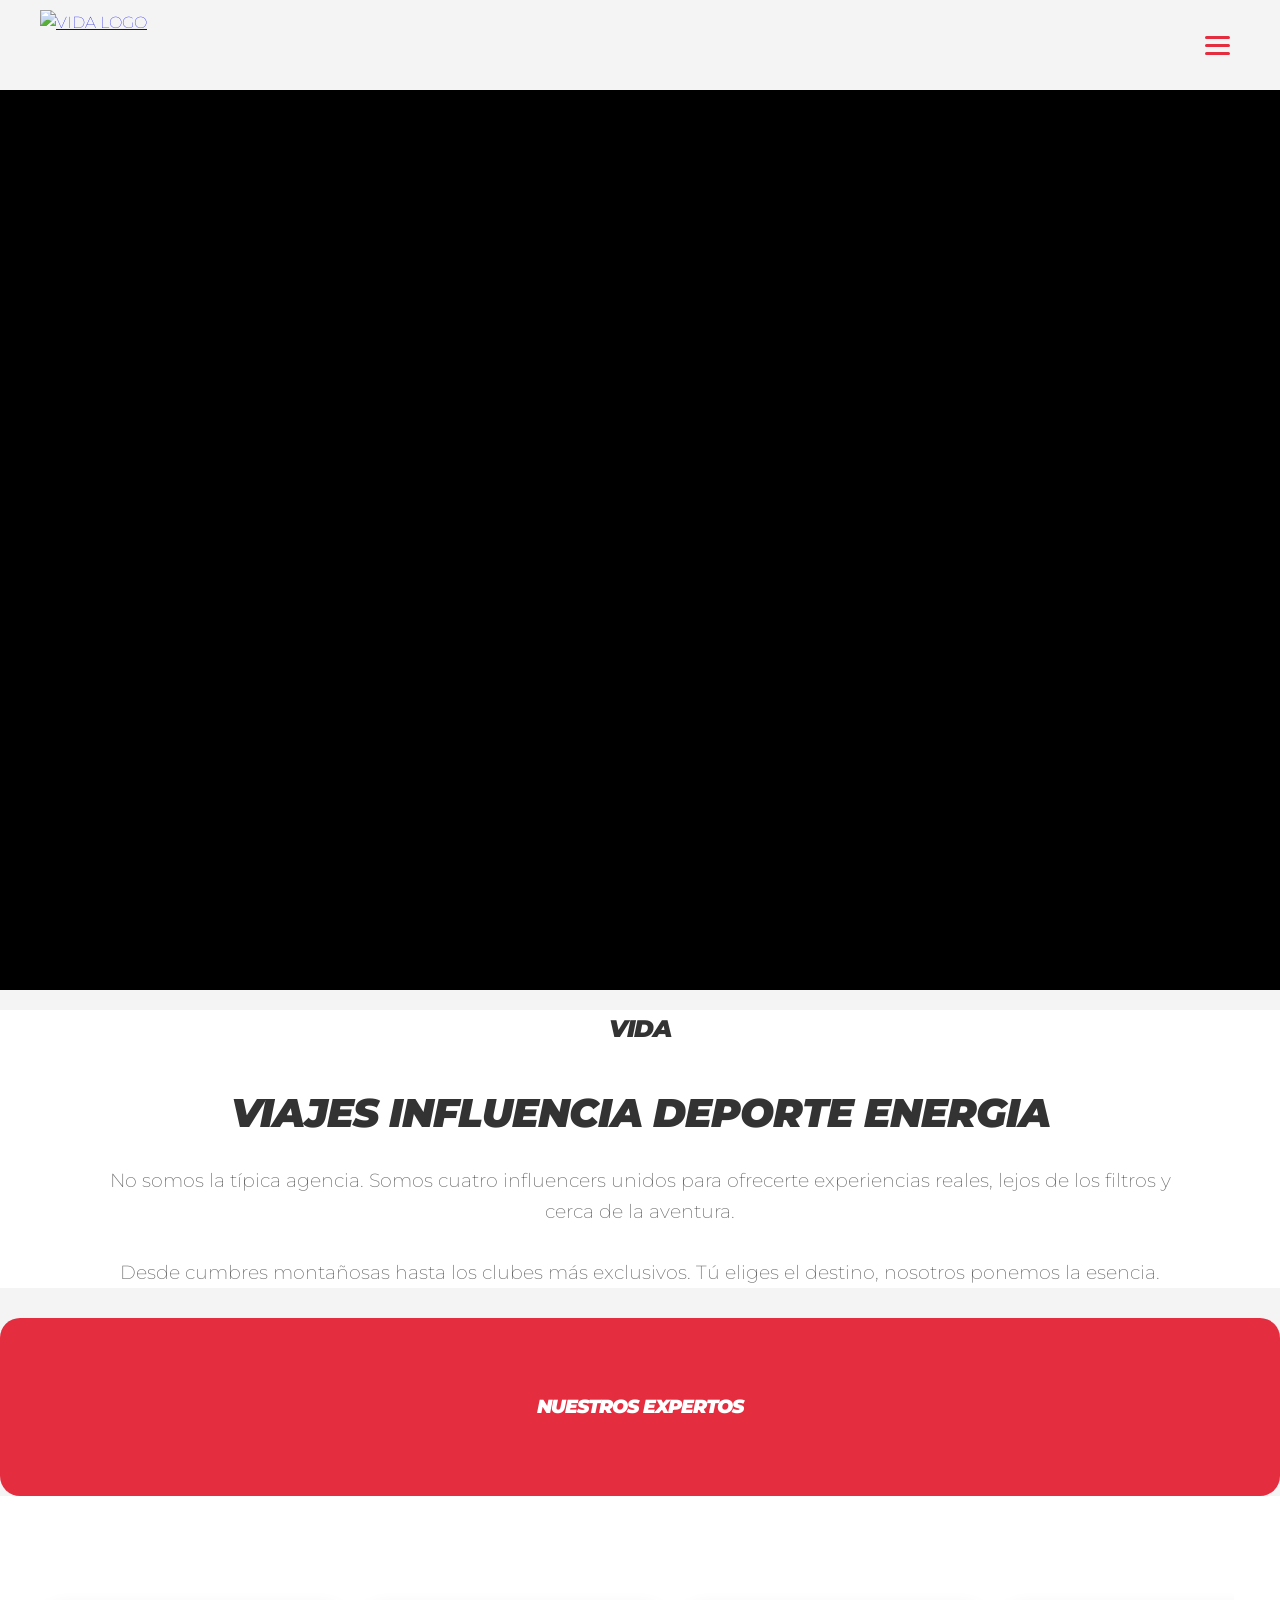
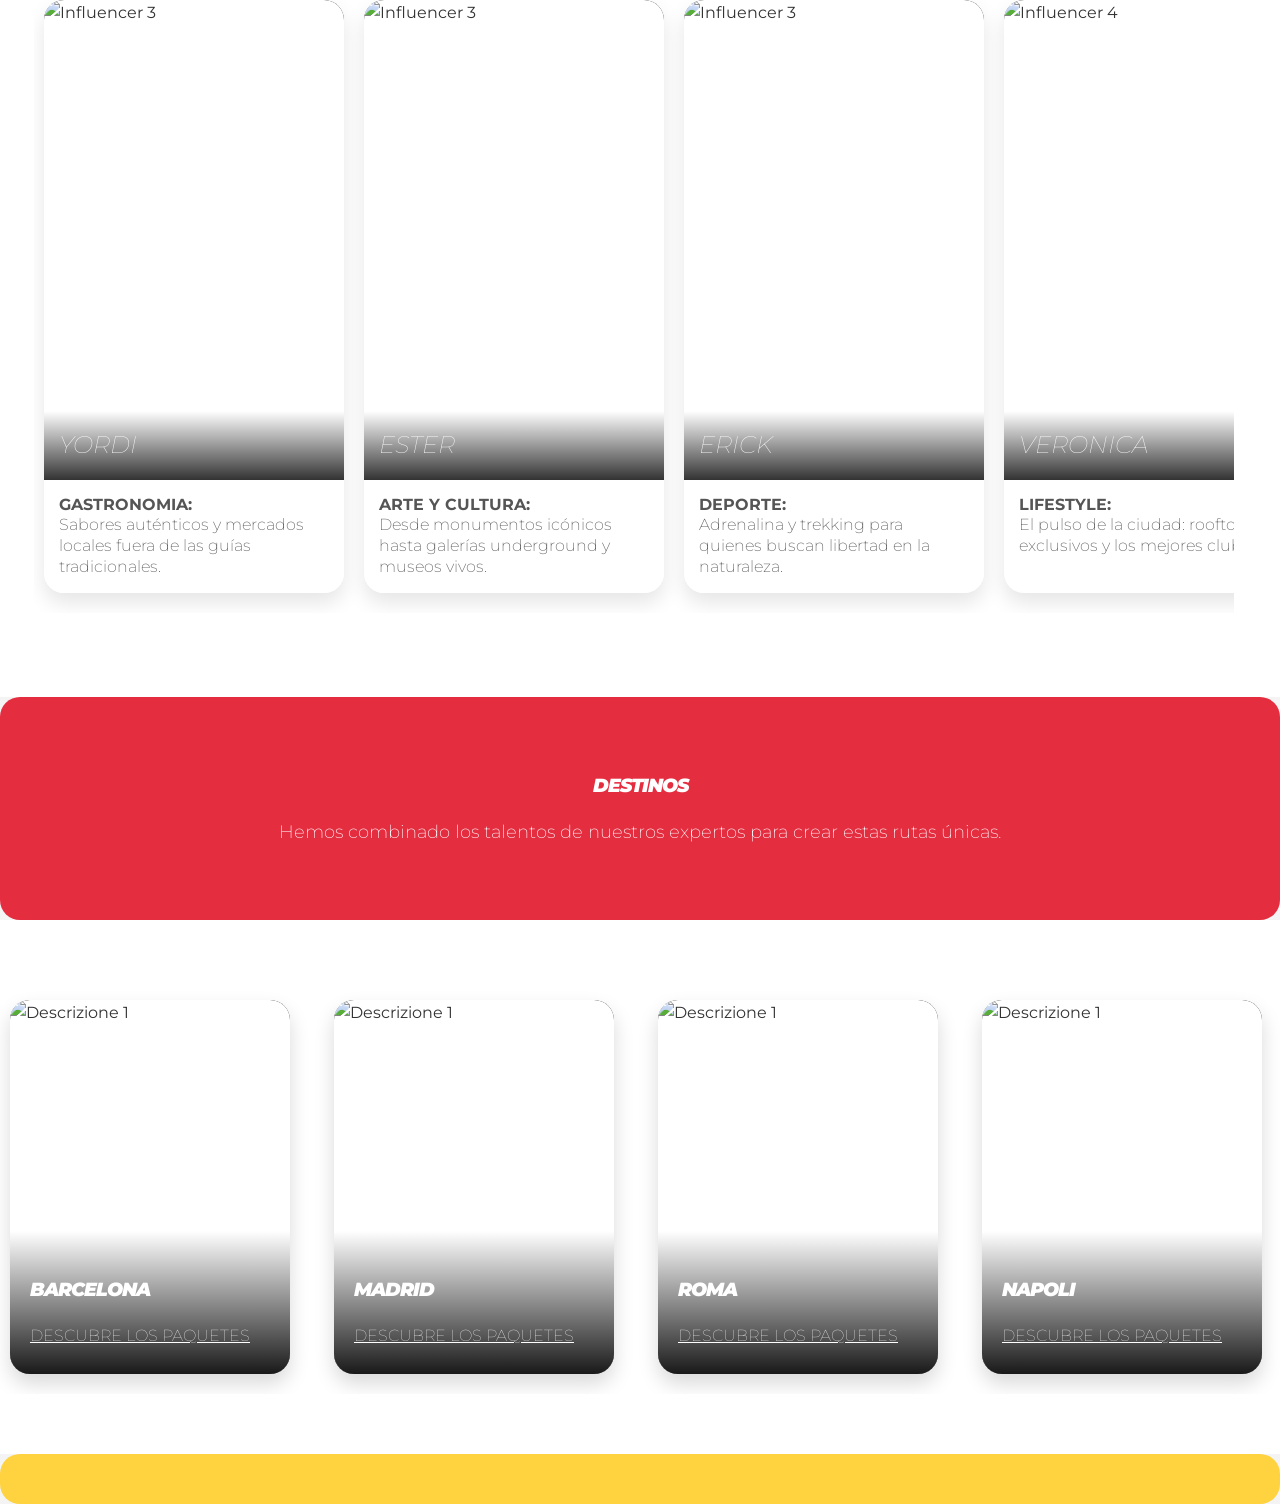
==== index.html @ c5e49185 "Add files via upload" ====
<!DOCTYPE html>
<html lang="es">
<head>
    <meta charset="UTF-8">
    <meta name="viewport" content="width=device-width, initial-scale=1.0">
    <title>VIDA - Agencia de Viajes</title>
    <link rel="stylesheet" href="style.css">
</head>
<body>
<div class="Page_header">
    <header class="HeaderComponent">
        <div class="headerComponent_container">
            <a href="index.html" class="logo-link">
                <img src="vida.jpeg" alt="VIDA Logo">
            </a>

            <button class="menu-toggle" aria-label="Abrir menú">
                <span class="bar"></span>
                <span class="bar"></span>
                <span class="bar"></span>
            </button>

            <nav class="menu">
                <ul>
                    <li><a href="game.html">INFLUENCER</a></li>
                    <li><a href="faq.html">PAQUETES VIAJES</a></li>
                </ul>
            </nav>
        </div>
    </header>
</div>


    <main>

        <section class="spazio-foto">
            <div class="photo-container">
                <video id="video-element" src="VIDEO-PROMO-SCOLLEEGATI-.mp4" loop muted autoplay></video>
            </div>
        </section>


        <section class="spazio-contenuto">
            <div class="hero-content">
                <h1>VIDA</h1>
                <h2>Viajes Influencia Deporte Energia</h2>
                <p>No somos la típica agencia. Somos cuatro influencers unidos para ofrecerte experiencias reales, lejos de los filtros y cerca de la aventura.
                </p>
                <p>Desde cumbres montañosas hasta los clubes más exclusivos. Tú eliges el destino, nosotros ponemos la esencia.
                </p>
            </div>
        </section>

        <section id="expertos" class="extra-section">
            <div class="container">
                <h3>NUESTROS EXPERTOS</h3>
            </div>
        </section>

        <section class="influencer-sezione">
            <div class="container">
                <div class="influencer-grid">

                    <div class="influencer-card">
                        <div class="carosello-container">
                            <div class="carosello-immagini">
                                <img src="romayordi.jpg" class="attiva" alt="Influencer 3">
                                <img src="yordibarcmadri6.jpg" alt="Influencer 3 Detail">
                                <img src="napoliyordi1.jpg" alt="Influencer 3 Detail">
                                <img src="romayordi4.jpg" alt="Influencer 3 Detail">
                            </div>
                            <div class="influencer-overlay-text">
                                <h3><a href="game.html#yordi" class="stretched-link">YORDI</a></h3>

                            </div>
                        </div>
                        <div class="influencer-info-bottom">
                            <p> <strong>GASTRONOMIA:</strong></p>
                            <p>Sabores auténticos y mercados locales fuera de las guías tradicionales.</p>
                        </div>
                    </div>

                    <div class="influencer-card">
                        <div class="carosello-container">
                            <div class="carosello-immagini">
                                <img src="esterbarce08.jpg" class="attiva" alt="Influencer 3">
                                <img src="esternap90.JPG" alt="Influencer 3 Detail">
                                <img src="esterbarce.jpg" alt="Influencer 3 Detail">
                            </div>
                            <div class="influencer-overlay-text">
                                <h3><a href="game.html#ester" class="stretched-link">ESTER</a></h3>

                            </div>
                        </div>
                        <div class="influencer-info-bottom">
                            <p> <strong>ARTE Y CULTURA:</strong></p>
                            <p>Desde monumentos icónicos hasta galerías underground y museos vivos.</p>
                        </div>
                    </div>

                    <div class="influencer-card">
                        <div class="carosello-container">
                            <div class="carosello-immagini">
                                <img src="3A1B3A36-6C52-4896-B0D4-432DC0DF67D5.JPG" class="attiva" alt="Influencer 3">
                                <img src="romaeri192.jpg" alt="Influencer 3 Detail">
                                <img src="naperi4.jpg" alt="Influencer 3 Detail">
                            </div>
                            <div class="influencer-overlay-text">
                                <h3><a href="game.html#erick" class="stretched-link">ERICK</a></h3>

                            </div>
                        </div>
                        <div class="influencer-info-bottom">
                            <p> <strong>DEPORTE:</strong></p>
                            <p>Adrenalina y trekking para quienes buscan libertad en la naturaleza.</p>
                        </div>
                    </div>

                    <div class="influencer-card">
                        <div class="carosello-container">
                            <div class="carosello-immagini">
                                <img src="vero2.PNG" class="attiva" alt="Influencer 4">
                                <img src="vero3.PNG" alt="Influencer 4">
                                <img src="vero4.PNG" alt="Influencer 4 Detail">
                            </div>
                            <div class="influencer-overlay-text">
                                <h3><a href="game.html#veronica" class="stretched-link">VERONICA</a></h3>

                            </div>
                        </div>
                        <div class="influencer-info-bottom">
                            <p> <strong>LIFESTYLE:</strong></p>
                            <p>  El pulso de la ciudad: rooftops exclusivos y los mejores clubes.</p>
                        </div>
                    </div>

                </div>
            </div>
        </section>

        <section id="destinos" class="extra-section">
            <div class="container">
                <h3>DESTINOS</h3>
                <p>Hemos combinado los talentos de nuestros expertos para crear estas rutas únicas.</p>

            </div>
        </section>
        <section class="citta-sezione">
            <div class="citta-grid">

                <div class="citta-card">
                    <div class="carosello-container">
                        <div class="carosello-immagini">
                            <img src="esterbarce0909.jpg" class="attiva" alt="Descrizione 1">
                            <img src="yordibarcmadri11.jpg" alt="Descrizione 2">
                            <img src="esterbarce.jpg" alt="Descrizione 3">
                        </div>
                    </div>

                        <div class="citta-overlay-text">
                            <h3>BARCELONA</h3>
                            <a href="faq.html#barcelona" class="play-button">Descubre los paquetes</a>
                        </div>
                    </div>


                <div class="citta-card">
                    <div class="carosello-container">
                        <div class="carosello-immagini">
                            <img src="estermadrid0.JPG" class="attiva" alt="Descrizione 1">
                            <img src="yordibarcmadri6.jpg" alt="Descrizione 2">
                            <img src="vero3.PNG" alt="Descrizione 3">
                        </div>
                </div>
                     <div class="citta-overlay-text">
                         <h3>MADRID</h3>
                    <a href="faq.html#madrid" class="play-button">Descubre los paquetes</a>
                    </div>
                </div>

                <div class="citta-card">
                    <div class="carosello-container">
                        <div class="carosello-immagini">
                            <img src="moraerixk_httpss.mj.run_olP_Cn-8gU_image_from_rome_photograph_n_e094719a-1e1f-4bdd-8cc2-2c06211bcae2.png" class="attiva" alt="Descrizione 1">
                            <img src="romayordi2.jpg" alt="Descrizione 2">
                        </div>
                    </div>

                    <div class="citta-overlay-text">
                        <h3>ROMA</h3>
                        <a href="faq.html#roma" class="play-button">Descubre los paquetes</a>
                    </div>
                </div>


                <div class="citta-card">
                    <div class="carosello-container">
                        <div class="carosello-immagini">
                            <img src="esternap2.JPG" class="attiva" alt="Descrizione 1">
                            <img src="napoliyordi9.png" alt="Descrizione 2">
                            <img src="esternap7.JPG" alt="Descrizione 3">
                        </div>
                    </div>
                    <div class="citta-overlay-text">
                        <h3>NAPOLI</h3>
                        <a href="faq.html#napoli" class="play-button">Descubre los paquetes</a>
                    </div>
                </div>

            </div>




        </section>



    </main>

    <footer class="site-footer">
        <div class="social-section">
            <div class="social-item">
            </div>
        </div>
    </footer>

    <script src="script.js"></script>

</body>
</html>
---- style.css ----
/* Importiamo Montserrat: pesi leggero (300) per eleganza, regolare (400) per lettura e nero (900) per energia */
@import url('https://fonts.googleapis.com/css2?family=Montserrat:ital,wght@0,300;0,400;0,900;1,900&display=swap');

/* --- STRUTTURA GENERALE DELLA PAGINA --- */
body {
    /* Montserrat è molto più arioso e "viaggio" rispetto al Bebas */
    font-family: 'Montserrat', sans-serif;
    margin: 0;
    padding: 0;
    background-color: #f4f4f4;
    line-height: 1.6;
    color: #333;
}

/* NUOVO WRAPPER: Imposta il margine e centra il contenuto su TUTTI gli schermi */
.page-wrapper {
    max-width: 1400px; /* Larghezza massima del sito */
    margin: 0 auto; /* Centra il wrapper nella pagina */
    padding: 20px; /* Margine interno che crea spazio dai lati del browser */
    background-color: #ffffff; /* Sfondo del contenuto del sito (all'interno del margine) */
    box-shadow: 0 0 15px rgba(0, 0, 0, 0.1); /* Leggera ombra per staccare dal body */
    min-height: 100vh;
}

/* Contenitore standard per le sezioni interne (NON il wrapper principale) */
.container {
    max-width: 1200px;
    margin: 24px;
    padding: 0 10px; /* Riduci il padding qui, è gestito dal page-wrapper */
}

h1, h2, h3 {
    /* Usiamo il peso massimo (900) e il corsivo (italic) per trasmettere velocità ed energia */
    font-family: 'Montserrat', sans-serif;
    font-weight: 900;
    font-style: italic;
    text-transform: uppercase;
    letter-spacing: -1px; /* Rende il titolo più compatto e moderno */
}

p {
    /* Usiamo il peso leggero (300) per dare un tocco di eleganza e pulizia */
    font-family: 'Montserrat', sans-serif;
    font-weight: 200;
    font-size: 1.1rem;
}

a, button, .play-button {
    /* Per i bottoni usiamo un peso deciso così da invitare all'azione */
    font-family: 'Montserrat', sans-serif;
    font-weight: 100;
    text-transform: uppercase;
    letter-spacing: 0;

}
/* --- HEADER E NAVIGAZIONE --- */
.Page_header {
    background-color: #f4f4f4;
    padding: 10px 0;
    box-shadow: 0 2px 5px rgba(0,0,0,0.1);
    position: relative; /* Necessario per posizionare il menu */
    z-index: 1000;
}





.headerComponent_container {
    display: flex;
    justify-content: space-between; /* Logo a sx, Toggle a dx */
    align-items: center;
    max-width: 1200px;
    margin: 0 auto;
    padding: 0 20px;
    flex-direction: row !important; /* Impedisce che vadano in colonna su smartphone */
}


.logo-link img {
    height: 70px;
    width: auto;
    object-fit: contain;
    display: block;
    margin: 0; /* Forza il logo a stare a sinistra */
}


/* Icona Hamburguesa (Tasto) */
.menu-toggle {
    display: flex;
    flex-direction: column;
    gap: 5px;
    background: none;
    border: none;
    cursor: pointer;
    padding: 10px;
    margin-left: auto; /* Spinge il tasto verso destra se il contenitore cambia */
}

.menu-toggle .bar {
    width: 25px;
    height: 3px;
    background-color:#E52D40;
    border-radius: 2px;
}

/* Menu Verticale (Tendina) */
.menu {
    position: absolute;
    top: 100%; /* Sotto l'header */
    right: 20px;
    background-color: #ffff;
    width: 240px;
    display: none; /* Si attiva con .active */
    flex-direction: column;
    box-shadow: 0 5px 15px rgba(0,0,0,0.1);
    border-radius: 8px;
    z-index: 9999;
}

.menu.active {
    display: flex !important;
}

.menu ul {
    list-style: none;
    padding: 15px;
    margin: 0;
    display: flex;
    flex-direction: column;
    gap: 10px;
}

.menu ul li a {
    text-decoration: none;
    color: #333;
    font-size: 1.2rem;
    display: block;
    text-align: right; /* Testo allineato a destra nel menu */
}

/* Rimuovi eventuali regole vecchie che forzano il logo al centro */
.header-title-center {
    display: none;
}
/* --- SEZIONI PRINCIPALI --- */

/* Hero Section - Video (Modificato per usare 100% dell'altezza del contenitore) */
.spazio-foto {
    width: 100%;
    /* Riduci l'altezza per evitare che sia tagliato sopra/sotto */
    height: 100vh;
    overflow: hidden;
    position: relative;
    padding: 0;
    background-color: #000; /* Sfondo nero per il video */
}

.spazio-foto .photo-container {
    width: 100%;
    height: 100%;
    display: flex;
    justify-content: center;
    align-items: center;
}

#video-element {
    /* Assicura che il video copra l'area e sia centrato */
    width: 100%;
    height: 100%;
    object-fit: cover;
    min-width: 100%;
    min-height: 100%;
}


/* Hero Section - Contenuto Testo */
.spazio-contenuto {
    width: 100%;
    text-align: center;
    background-color: #ffffff;


}

.spazio-contenuto .hero-content {
    max-width: 1100px;
    margin: 0 auto;
}

.spazio-contenuto h2 {
    font-size: 2.5rem;
    color: #333;
    margin-bottom: 20px;
}

.spazio-contenuto p {
    font-size: 1.2rem;
    color: #666;
    margin-bottom: 30px;
}

.spazio-contenuto .play-button {
    display: inline-block;
    padding: 15px 30px; /* Pulsante più grande */
    background-color: #5BB318;
    color: white;
    text-decoration: none;
    border-radius: 5px;
    font-size: 1.5rem; /* Testo pulsante più grande */
    transition: background 0.3s ease, transform 0.3s ease;
}

.spazio-contenuto .play-button:hover {
    background-color: orchid;
    transform: translateY(-2px);
}

/* Promozione Gioco (Immagine/Testo) */
.game-promotion {
    background-color: #f9f9f9; /* Sfondo leggermente grigio per stacco */
    padding: 50px 20px;
}

.promotion-container {
    display: flex;
    align-items: center;
    justify-content: center;
    gap: 40px; /* Aumento lo spazio tra gli elementi */
    max-width: 1000px;
    margin: 0 auto;
    flex-wrap: wrap; /* Assicura che gli elementi vadano a capo su mobile */
}

.text-content {
    flex: 1 1 40%; /* Base flessibile per il testo */
    text-align: left;
    min-width: 300px; /* Larghezza minima per evitare schiacciamento */
}

.image-content {
    flex: 1 1 40%; /* Base flessibile per l'immagine */
    display: flex;
    justify-content: center;
    align-items: center;
    min-width: 300px;
}


.image-content2 {
    /* Stile specifico per la pagina game.html */
    flex: 1 1 40%;
    display: flex;
    justify-content: center;
    align-items: center;
}


.image-content img, .image-content2 img {
    max-width: 100%;
    height: auto;
    border-radius: 10px;
    box-shadow: 0 4px 10px rgba(0,0,0,0.1);
}

/* Extra Section */
.extra-section {
    text-align: center;
    padding: 50px 20px;
    background-color: #E52D40; /* Colore di enfasi */
    color: white;
    border-radius: 20px;
}

.extra-section h3 {
    color: white;
    margin-bottom: 0;
}

/* Tre Sezioni/Colonne */
.three-sections {
    background-color: #ffffff;
    padding: 50px 20px;
    text-align: center;
}

.three-sections .row {
    display: flex;
    gap: 30px;
    justify-content: center;
    flex-wrap: wrap;
}

.three-sections .section {
    flex: 1 1 300px; /* Base flessibile per le colonne */
    padding: 25px;
    background-color: #f9f9f9;
    border-radius: 10px;
    box-shadow: 0 4px 8px rgba(0, 0, 0, 0.1);
    text-align: center;
    transition: transform 0.3s ease;
}

.three-sections .section:hover {
    transform: translateY(-5px);
}

.three-sections .section img {
    max-width: 100%;
    height: auto;
    border-radius: 10px;
}

/* --- FOOTER E SOCIAL --- */
.site-footer {
    background: #FFD23F; /* Colore di enfasi opposto */
    color: white;
    text-align: center;
    padding: 20px 0;
    border-radius: 20px;
}
.social-section {
    display: flex;
    justify-content: center;
    gap: 30px;
    margin-top: 10px;
}

.social-item {
    text-align: center;
}

.social-logo {
    width: 40px;
    height: 40px;
    margin-bottom: 5px;
    transition: transform 0.3s ease;
}
.social-logo:hover {
    transform: scale(1.1);
}
.social-item p a {
    color: white;
    text-decoration: none;
    font-size: 1rem;
}


/* --- FAQ / PIATTAFORME (Reindirizzati al flusso standard) --- */
.domande, .piattaforme {
    padding: 40px 20px;
    background-color: #f4f4f4;
    margin: 0; /* Rimuovi margini esterni inutili */
}
/* Il contenitore principale */
.domande-sezione {
    max-width: 1000px;
    margin: 40px auto;
    padding: 20px;
}


.domande-sezione h1 {
    text-align: center;
    margin-bottom: 40px;
    font-size: 3rem;
}
/* Modifica la riga 321 circa del tuo style.css */
.pack-item {
    display: flex;
    align-items: center; /* Centra verticalmente la foto rispetto al testo, indipendentemente dalla lunghezza del testo */
    justify-content: space-between;
    gap: 40px;
    margin-bottom: 60px;
    padding-bottom: 40px;
    border-bottom: 1px solid #eee;
}
/* Parte del testo (prende il 60% dello spazio) */
.pack-text {
    flex: 1;
}

.pack-text h2 {
    margin-top: 0;
    color: crimson; /* Un tocco di colore per il titolo del pack */
}

/* Parte dell'immagine (prende il 40% dello spazio) */
.pack-image {
    flex: 0 0 400px; /* Larghezza fissa per la foto su PC */
}

.pack-image img {
    width: 100%;
    height: 500px;
    object-fit: cover; /* Taglia la foto bene senza deformarla */
    border-radius: 15px;
    box-shadow: 0 5px 15px rgba(0,0,0,0.1);
}

/* --- MOBILE: Sul cellulare mettiamo la foto sopra il testo --- */
@media (max-width: 768px) {
    .pack-item {
        flex-direction: column-reverse; /* Foto sopra, testo sotto */
        text-align: center;
    }

    .pack-image {
        flex: 0 0 auto;
        width: 100%;
    }
}
/* --- SEZIONE CITTÀ --- */
.citta-sezione {
    padding: 60px 0;
    background-color: #ffffff;
}

/* Slider Orizzontale */
.citta-grid {
    display: flex;
    overflow-x: auto;
    gap: 44px;
    padding: 20px 10px;
    scroll-snap-type: x mandatory;
    -webkit-overflow-scrolling: touch;
}

/* Nascondi scrollbar */
.citta-grid::-webkit-scrollbar {
    display: none;
}

/* Card Città */
.citta-card {
    flex: 0 0 280px; /* Larghezza fissa delle card */
    scroll-snap-align: center;
    border-radius: 20px;
    overflow: hidden;
    position: relative;
    background: #000;
    aspect-ratio: 3/4;
    box-shadow: 0 10px 20px rgba(0,0,0,0.15);
}

/* Carosello Immagini */
.carosello-container {
    width: 100%;
    height: 100%;

    display: flex;
    align-items: initial;
    justify-content: initial;
}

.carosello-immagini img {
    position:absolute;
    width: 100%;
    height: 100%;
    object-fit: cover;
    background-color: #ffffff;
    opacity: 0;
    transition: opacity 0.4s ease-in-out;
}





.carosello-immagini img.attiva {
    opacity: 1;
}

/* Trova questa parte nel tuo CSS e modificala così */
.citta-overlay-text {
    position: absolute;
    bottom: 0;
    left: 0;
    width: 100%;
    padding: 25px 20px;
    background: linear-gradient(to top, rgba(0,0,0,0.9), transparent);
    color: white;
    z-index: 5;
    /* Rimuovi pointer-events: none se presente, o usa questo: */
    pointer-events: none;
}

/* IMPORTANTE: Riattiva i click solo sul bottone */
.citta-overlay-text h3,
.citta-overlay-text .play-button {
    pointer-events: auto;
    color: white;
}

.citta-card .play-button {
    position: relative;
    z-index: 10;
    cursor: pointer;
}
.prezzo-old {
    text-decoration: line-through;
    opacity: 0.7;
    font-size: 0.9rem;
    margin-right: 5px;
}

/* Responsive */
@media (max-width: 768px) {
    .citta-card {
        flex: 0 0 85%; /* Card più grandi su mobile */
    }
}
/* --- SECCIÓN INFLUENCERS (MISMO ESTILO QUE CIUDADES) --- */
.influencer-sezione {
    padding: 60px 0;
    background-color: #ffffff;
}

.influencer-grid {
    display: flex;
    overflow-x: auto;
    gap: 20px;
    padding: 20px 10px;
    scroll-snap-type: x mandatory;
    -webkit-overflow-scrolling: touch;
}

.influencer-grid::-webkit-scrollbar {
    display: none;
}

.influencer-card {
    flex: 0 0 300px;
    scroll-snap-align: center;
    border-radius: 20px;
    overflow: hidden;
    position: relative;
    background: #fff;
    box-shadow: 0 10px 20px rgba(0,0,0,0.1);
    transition: transform 0.7s ease;
}
/* 1. Rendiamo la card il punto di riferimento */
.influencer-card {
    position: relative; /* Importante per contenere lo stretched-link */
    transition: transform 0.3s ease, box-shadow 0.3s ease;
}

/* 2. Lo stretched-link si espande su tutta la card */
.stretched-link::after {
    position: absolute;
    top: 0;
    right: 0;
    bottom: 0;
    left: 0;
    z-index: 10; /* Sta sopra alle immagini e al testo */
    content: "";
}

/* 3. Estetica del link nel titolo */
.influencer-overlay-text h3 a {
    text-decoration: none;
    color: white; /* O il colore che preferisci */
}

/* 4. Effetto Hover su tutta la card */
.influencer-card:hover {
    transform: translateY(-10px);
    box-shadow: 0 15px 30px rgba(0,0,0,0.3);
    cursor: pointer;
}
.influencer-card:hover {
    transform: translateY(-5px);
}

/* Reutilizamos el contenedor de carrusel */
.influencer-card .carosello-container {
    width: 100%;
    height: 480px; /* Un poco más corto que las ciudades para dejar espacio al texto */
    position: relative;
    overflow: hidden;
    background: #000;
}

.influencer-overlay-text {
    position: absolute;
    bottom: 0;
    left: 0;
    width: 100%;
    padding: 15px;
    background: linear-gradient(to top, rgba(0,0,0,0.8), transparent);
    color: white;
    z-index: 2;
}

.influencer-overlay-text h3 {
    margin: 0;
    font-size: 1.5rem;
    color: #fff;
}

.influencer-info-bottom {
    padding: 15px;
    background: #fff;
}

.influencer-info-bottom p {
    margin: 0;
    font-size: 1rem;
    color: #555;
    line-height: 1.3;
}

/* Ajuste responsive para influencers */
@media (max-width: 768px) {
    .influencer-card {
        flex: 0 0 80%;
    }
}


/* --- RESPONSIVITÀ --- */
/* Tablet e Schermi Medi */
@media (max-width: 992px) {
    .page-wrapper {
        padding: 10px; /* Riduci il margine del wrapper */
    }
    .headerComponent_container {
        padding: 0 10px;
    }
    .menu ul {
        gap: 10px;
    }
    h2 {
        font-size: 2rem;
    }
}

/* Smartphone */
@media (max-width: 768px) {
    .Page_header {
        padding: 0.5rem 0;
    }
    .domande-sezione .pack-item {
        flex-direction:column !important; /* Forza il testo e la foto a stare vicini */
        align-items: initial;
        gap: 15px;
        padding: 10px;
    }
    .pack-text {
        flex: 1; /* Il testo prende lo spazio rimanente */
        text-align: left; /* Mantiene il testo a sinistra invece di centrarlo */
    }

    .pack-image {
        flex: 0 0 45%; /* La foto prende il 45% della larghezza del telefono */
        max-width: 200px; /* Limite massimo per non farla diventare troppo grande */
        height: auto;
    }

    .carosello-container {
        height: 250px; /* Altezza fissa ridotta per il mobile */
        background-color: #ffffff;
    }

    .headerComponent_container {
        flex-direction: column; /* Impila logo e menu */
        gap: 10px;
        padding: 0 5px;
    }
    .menu {
        width: 100%;
        justify-content: center; /* Centra il menu */
    }
    .menu ul {
        flex-wrap: wrap; /* Permette ai link di andare a capo */
        justify-content: center;
    }
    .spazio-foto {
        height: 30vh; /* Riduci l'altezza del video su mobile */
    }
    .promotion-container {
        flex-direction: column; /* Impila le sezioni di testo e immagine */
        gap: 20px;
    }
    .text-content {
        order: 2;
        text-align: center;
        padding-right: 0;
    }
    .image-content, .image-content2 {
        order: 1; /* Metti l'immagine sopra su mobile */
        min-width: unset;
    }
    .three-sections .row {
        flex-direction: column; /* Impila le colonne verticalmente */
    }



}
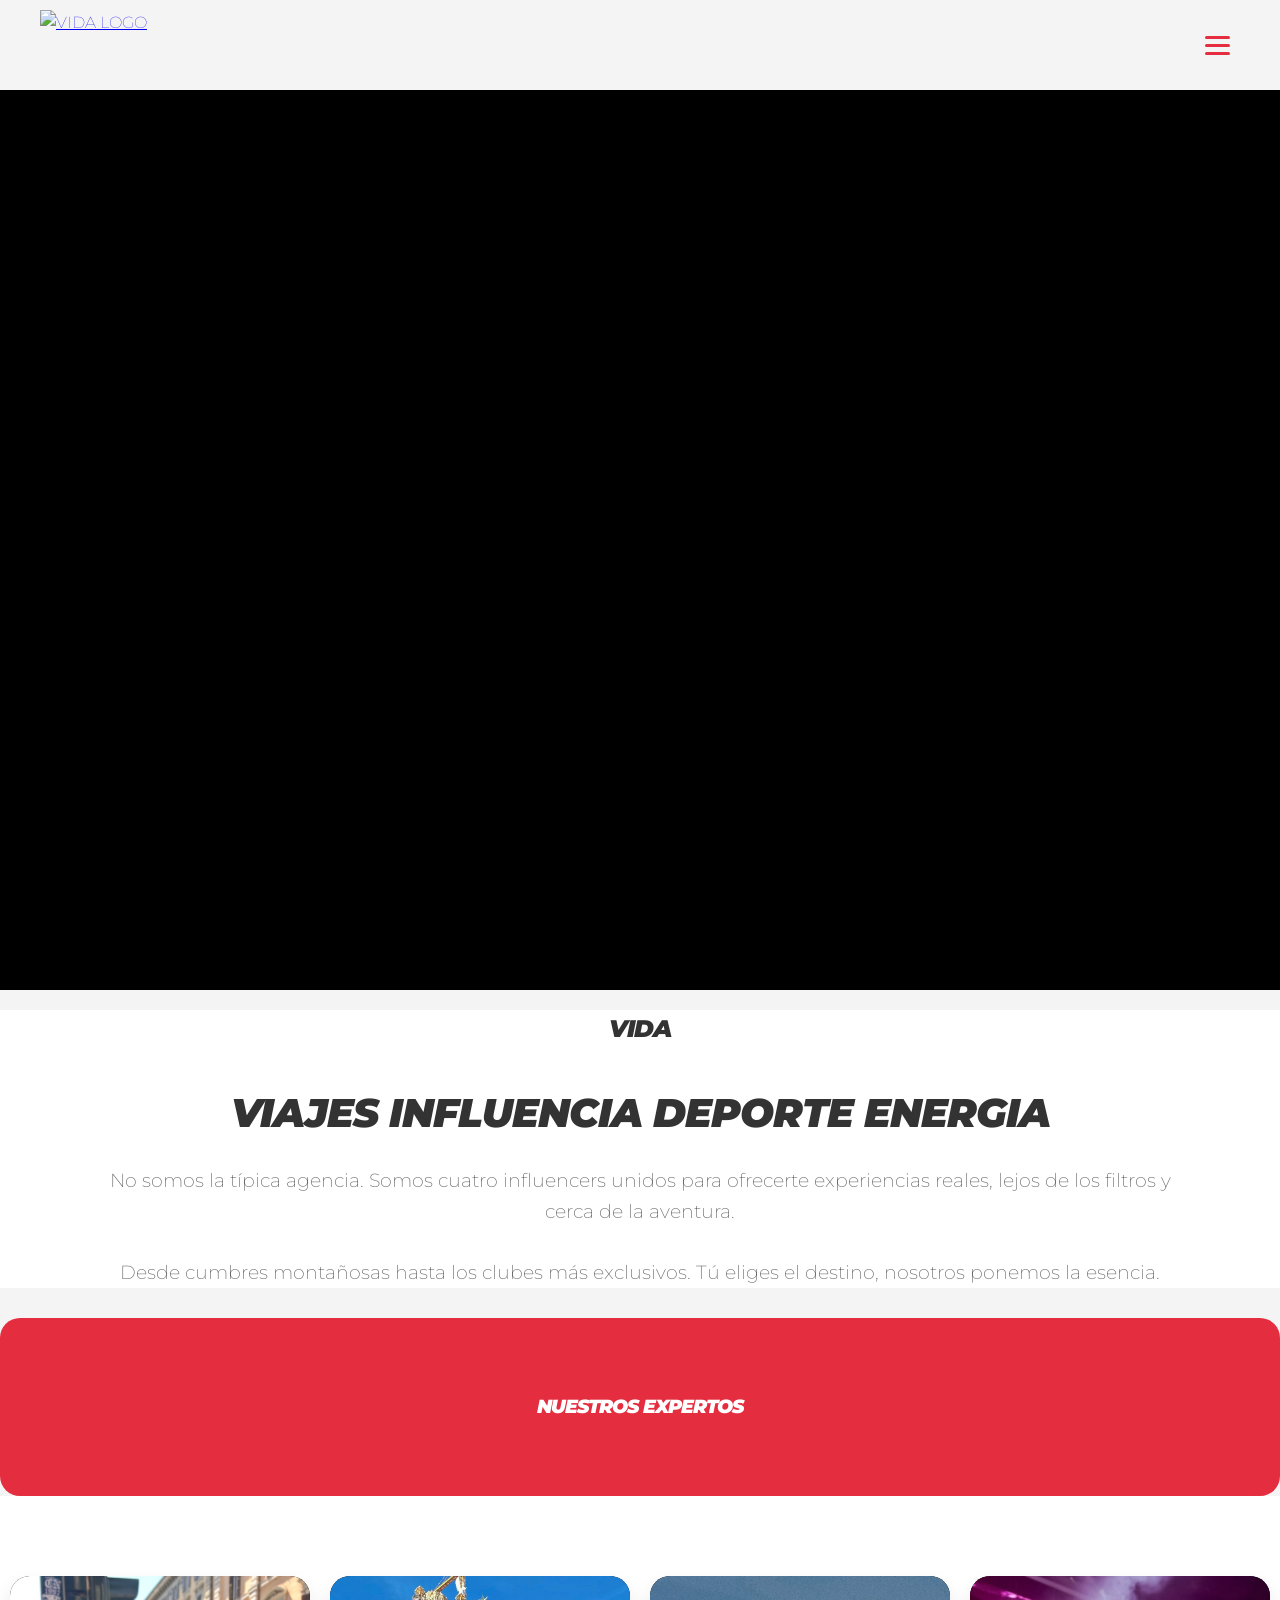
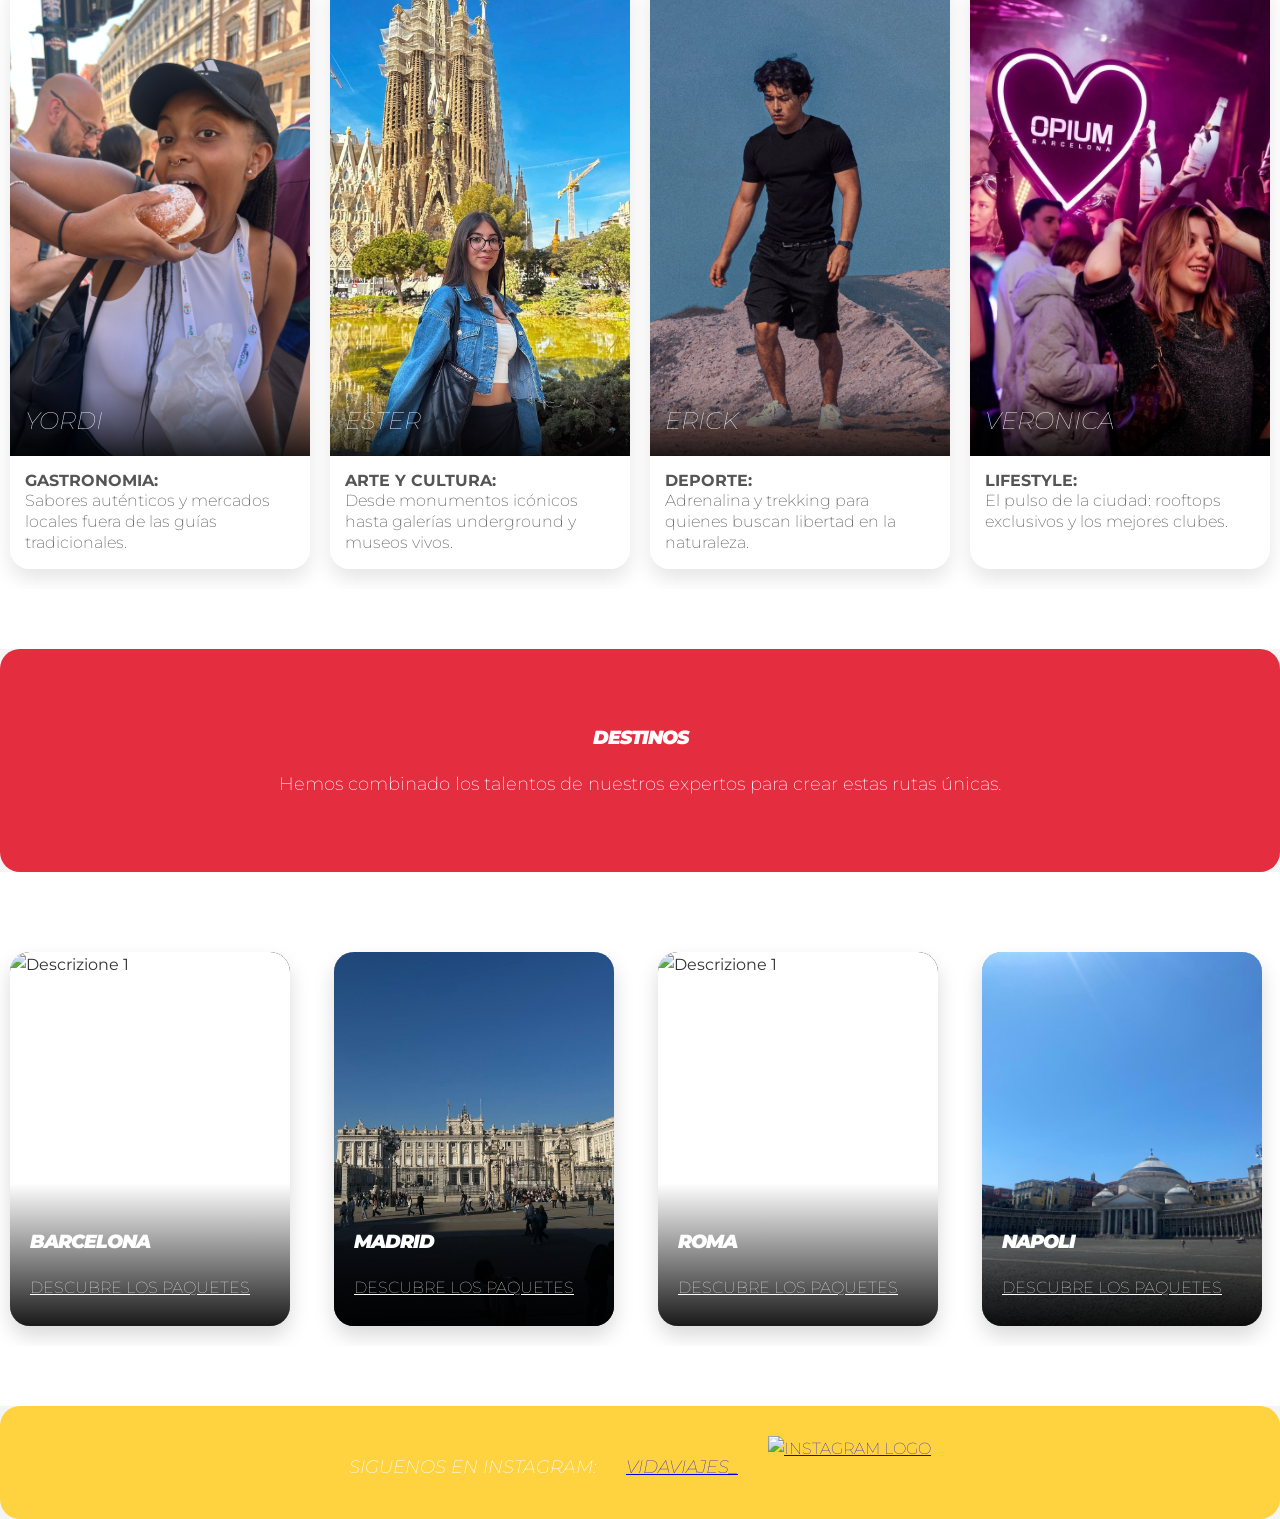
==== commit 3beaca46: "Update index.html" ====
--- a/index.html
+++ b/index.html
@@ -11,7 +11,7 @@
     <header class="HeaderComponent">
         <div class="headerComponent_container">
             <a href="index.html" class="logo-link">
-                <img src="vida.jpeg" alt="VIDA Logo">
+                <img src="vida_w.png" alt="VIDA Logo">
             </a>
 
             <button class="menu-toggle" aria-label="Abrir menú">
@@ -34,15 +34,15 @@
     <main>
 
         <section class="spazio-foto">
-            <div class="photo-container">
-                <video id="video-element" src="VIDEO-PROMO-SCOLLEEGATI-.mp4" loop muted autoplay></video>
-            </div>
+
+                <video id="video-element" src="WhatsApp%20Video%202026-04-21%20at%2017.48.59.mp4" loop muted autoplay></video>
+
         </section>
 
 
         <section class="spazio-contenuto">
             <div class="hero-content">
-                <h1>VIDA</h1>
+                <h1>VIDA </h1>
                 <h2>Viajes Influencia Deporte Energia</h2>
                 <p>No somos la típica agencia. Somos cuatro influencers unidos para ofrecerte experiencias reales, lejos de los filtros y cerca de la aventura.
                 </p>
@@ -58,9 +58,8 @@
         </section>
 
         <section class="influencer-sezione">
-            <div class="container">
+
                 <div class="influencer-grid">
-
                     <div class="influencer-card">
                         <div class="carosello-container">
                             <div class="carosello-immagini">
@@ -83,7 +82,7 @@
                     <div class="influencer-card">
                         <div class="carosello-container">
                             <div class="carosello-immagini">
-                                <img src="esterbarce08.jpg" class="attiva" alt="Influencer 3">
+                                <img src="estermain.jpeg" class="attiva" alt="Influencer 3">
                                 <img src="esternap90.JPG" alt="Influencer 3 Detail">
                                 <img src="esterbarce.jpg" alt="Influencer 3 Detail">
                             </div>
@@ -135,7 +134,6 @@
                     </div>
 
                 </div>
-            </div>
         </section>
 
         <section id="destinos" class="extra-section">
@@ -145,6 +143,7 @@
 
             </div>
         </section>
+
         <section class="citta-sezione">
             <div class="citta-grid">
 
@@ -174,7 +173,7 @@
                 </div>
                      <div class="citta-overlay-text">
                          <h3>MADRID</h3>
-                    <a href="faq.html#madrid" class="play-button">Descubre los paquetes</a>
+                    <a href="faq.html#barcelona" class="play-button">Descubre los paquetes</a>
                     </div>
                 </div>
 
@@ -188,7 +187,7 @@
 
                     <div class="citta-overlay-text">
                         <h3>ROMA</h3>
-                        <a href="faq.html#roma" class="play-button">Descubre los paquetes</a>
+                        <a href="faq.html#barcelona" class="play-button">Descubre los paquetes</a>
                     </div>
                 </div>
 
@@ -203,7 +202,7 @@
                     </div>
                     <div class="citta-overlay-text">
                         <h3>NAPOLI</h3>
-                        <a href="faq.html#napoli" class="play-button">Descubre los paquetes</a>
+                        <a href="faq.html#barcelona" class="play-button">Descubre los paquetes</a>
                     </div>
                 </div>
 
@@ -220,12 +219,17 @@
 
     <footer class="site-footer">
         <div class="social-section">
-            <div class="social-item">
-            </div>
+<p> <em>SIGUENOS EN INSTAGRAM:</em></p>
+            <p><a href="https://www.instagram.com/vidaviajes_?igsh=MWNnczRkd2F2cWo3bA==" target="_blank"> <em>vidaviajes_ </em></a></p>
+            <a href="https://www.instagram.com/vidaviajes_?igsh=MWNnczRkd2F2cWo3bA==" target="_blank">
+            <img src="vida_w.png" alt="Instagram Logo" class="social-logo">
+        </a>
+
         </div>
+
     </footer>
 
-    <script src="script.js"></script>
+        <script src="script.js"></script>
 
 </body>
-</html>+</html>
